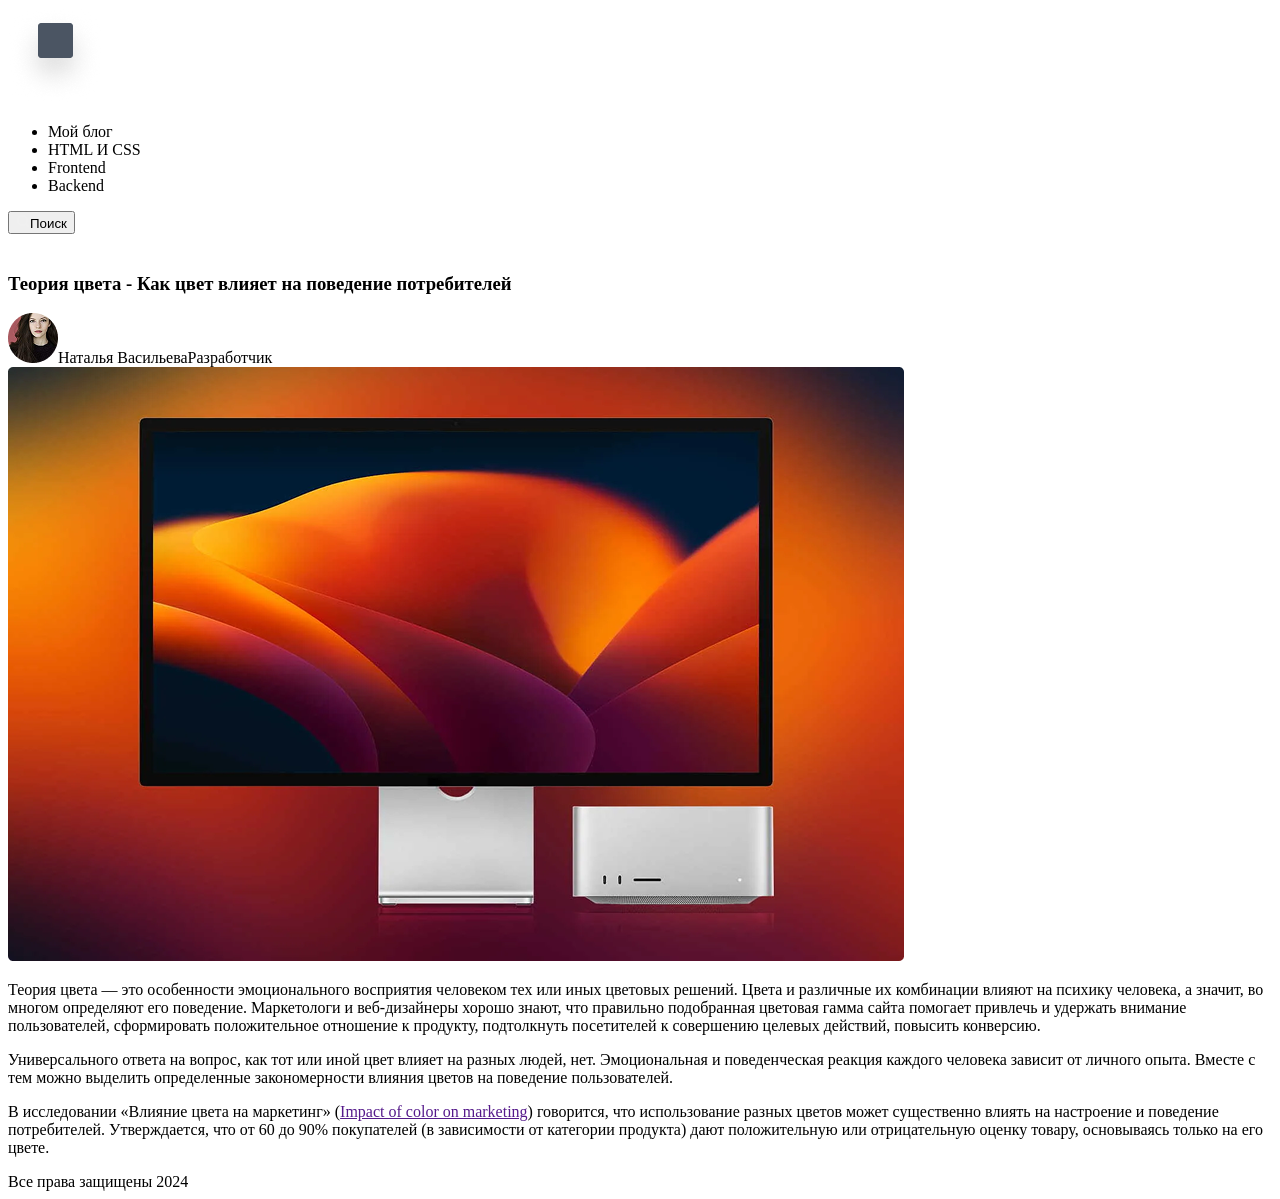
==== task_4/index.html @ d037282d "init" ====
<!DOCTYPE html>
<html lang="en">
<head>
    <meta charset="UTF-8">
    <meta name="viewport" content="width=device-width, initial-scale=1.0">
    <title>Document</title>
</head>
<body>
    <header>
        <img src="./Rectangle 2.png" alt="Лого В"/>
        <nav>
            <ul>
                <li>Мой блог</li>
                <li>HTML И CSS</li>
                <li>Frontend</li>
                <li>Backend</li>
            </ul>
        </nav>


        <button><img src="./search.png" alt="Поиск"/>Поиск</button>
    </header>
    <main>
        <div><img src="./Frame 2.png" alt="Некий фрейм"/></div>
        <h3>Теория цвета - Как цвет влияет на поведение потребителей</h3>
        <div><img src="./Ellipse 1.png" alt="Женщина"/><span>Наталья Васильева</span><span>Разработчик</span></div>
        <img src="./Rectangle 181.png" alt="Компьютер и мини пк"/>
        <p>Теория цвета — это особенности эмоционального восприятия человеком тех или иных цветовых решений. Цвета и различные их комбинации влияют на психику человека, а значит, во многом определяют его поведение. Маркетологи и веб-дизайнеры хорошо знают, что правильно подобранная цветовая гамма сайта помогает привлечь и удержать внимание пользователей, сформировать положительное отношение к продукту, подтолкнуть посетителей к совершению целевых действий, повысить конверсию.</p>
        <p>Универсального ответа на вопрос, как тот или иной цвет влияет на разных людей, нет. Эмоциональная и поведенческая реакция каждого человека зависит от личного опыта. Вместе с тем можно выделить определенные закономерности влияния цветов на поведение пользователей.</p>
        <p> В исследовании «Влияние цвета на маркетинг» (<a href="">Impact of color on marketing</a>) говорится, что использование разных цветов может существенно влиять на настроение и поведение потребителей. Утверждается, что от 60 до 90% покупателей (в зависимости от категории продукта) дают положительную или отрицательную оценку товару, основываясь только на его цвете.</p>
    </main>
    <footer>Все права защищены 2024</footer>
</body>
</html>
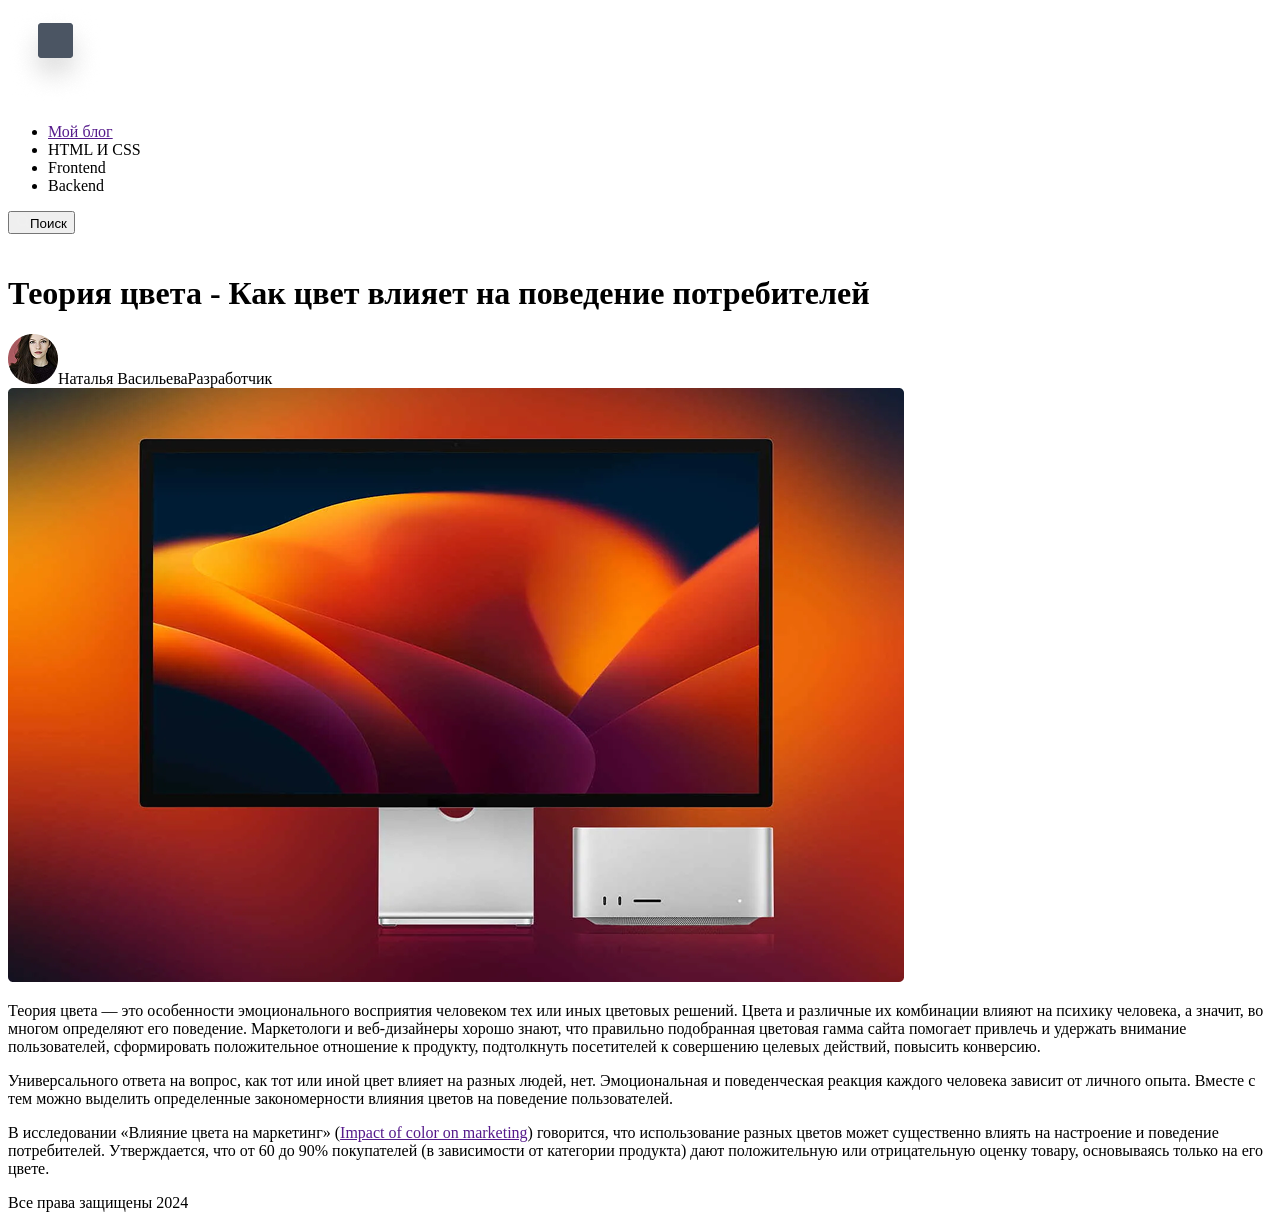
==== commit d1c87852: "fix" ====
--- a/task_4/index.html
+++ b/task_4/index.html
@@ -10,10 +10,10 @@
         <img src="./Rectangle 2.png" alt="Лого В"/>
         <nav>
             <ul>
-                <li>Мой блог</li>
-                <li>HTML И CSS</li>
-                <li>Frontend</li>
-                <li>Backend</li>
+                <li><a href="">Мой блог</a></li>
+                <li><a href=""></a>HTML И CSS</a></li>
+                <li><a href=""></a>Frontend</a></li>
+                <li><a href=""></a>Backend</a></li>
             </ul>
         </nav>
 
@@ -22,12 +22,14 @@
     </header>
     <main>
         <div><img src="./Frame 2.png" alt="Некий фрейм"/></div>
-        <h3>Теория цвета - Как цвет влияет на поведение потребителей</h3>
+        <h1>Теория цвета - Как цвет влияет на поведение потребителей</h1>
         <div><img src="./Ellipse 1.png" alt="Женщина"/><span>Наталья Васильева</span><span>Разработчик</span></div>
         <img src="./Rectangle 181.png" alt="Компьютер и мини пк"/>
-        <p>Теория цвета — это особенности эмоционального восприятия человеком тех или иных цветовых решений. Цвета и различные их комбинации влияют на психику человека, а значит, во многом определяют его поведение. Маркетологи и веб-дизайнеры хорошо знают, что правильно подобранная цветовая гамма сайта помогает привлечь и удержать внимание пользователей, сформировать положительное отношение к продукту, подтолкнуть посетителей к совершению целевых действий, повысить конверсию.</p>
+        <article>
+<p>Теория цвета — это особенности эмоционального восприятия человеком тех или иных цветовых решений. Цвета и различные их комбинации влияют на психику человека, а значит, во многом определяют его поведение. Маркетологи и веб-дизайнеры хорошо знают, что правильно подобранная цветовая гамма сайта помогает привлечь и удержать внимание пользователей, сформировать положительное отношение к продукту, подтолкнуть посетителей к совершению целевых действий, повысить конверсию.</p>
         <p>Универсального ответа на вопрос, как тот или иной цвет влияет на разных людей, нет. Эмоциональная и поведенческая реакция каждого человека зависит от личного опыта. Вместе с тем можно выделить определенные закономерности влияния цветов на поведение пользователей.</p>
         <p> В исследовании «Влияние цвета на маркетинг» (<a href="">Impact of color on marketing</a>) говорится, что использование разных цветов может существенно влиять на настроение и поведение потребителей. Утверждается, что от 60 до 90% покупателей (в зависимости от категории продукта) дают положительную или отрицательную оценку товару, основываясь только на его цвете.</p>
+        </article>
     </main>
     <footer>Все права защищены 2024</footer>
 </body>
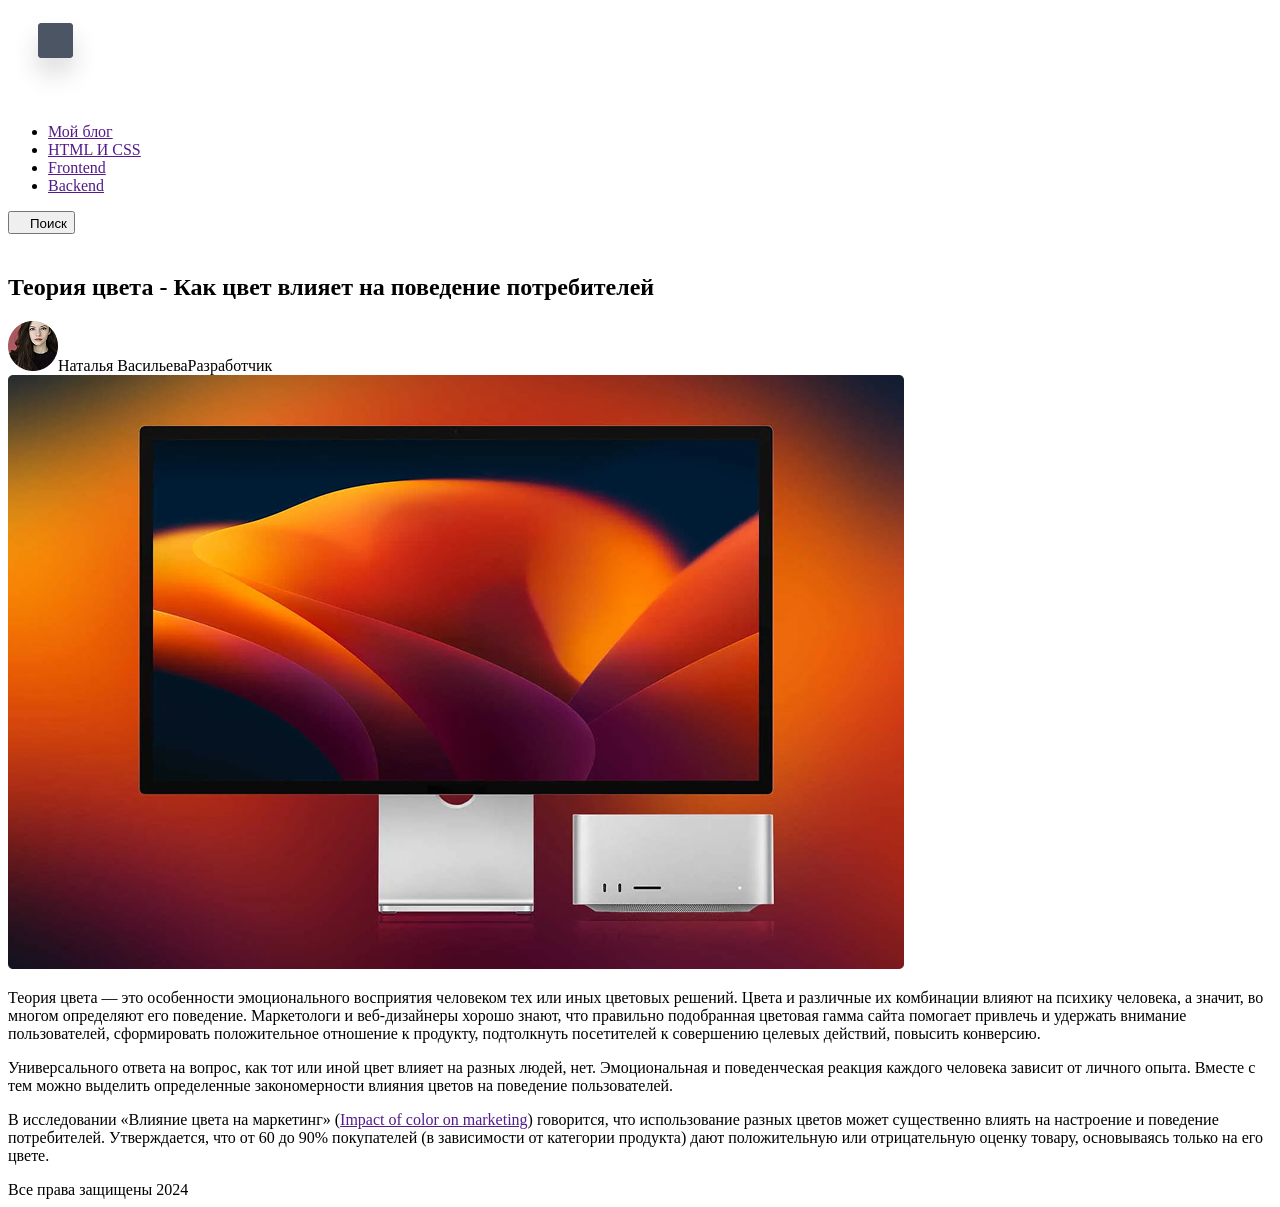
==== commit 4b390922: "fix" ====
--- a/task_4/index.html
+++ b/task_4/index.html
@@ -11,9 +11,9 @@
         <nav>
             <ul>
                 <li><a href="">Мой блог</a></li>
-                <li><a href=""></a>HTML И CSS</a></li>
-                <li><a href=""></a>Frontend</a></li>
-                <li><a href=""></a>Backend</a></li>
+                <li><a href="">HTML И CSS</a></li>
+                <li><a href="">Frontend</a></li>
+                <li><a href="">Backend</a></li>
             </ul>
         </nav>
 
@@ -21,14 +21,15 @@
         <button><img src="./search.png" alt="Поиск"/>Поиск</button>
     </header>
     <main>
-        <div><img src="./Frame 2.png" alt="Некий фрейм"/></div>
-        <h1>Теория цвета - Как цвет влияет на поведение потребителей</h1>
-        <div><img src="./Ellipse 1.png" alt="Женщина"/><span>Наталья Васильева</span><span>Разработчик</span></div>
-        <img src="./Rectangle 181.png" alt="Компьютер и мини пк"/>
         <article>
-<p>Теория цвета — это особенности эмоционального восприятия человеком тех или иных цветовых решений. Цвета и различные их комбинации влияют на психику человека, а значит, во многом определяют его поведение. Маркетологи и веб-дизайнеры хорошо знают, что правильно подобранная цветовая гамма сайта помогает привлечь и удержать внимание пользователей, сформировать положительное отношение к продукту, подтолкнуть посетителей к совершению целевых действий, повысить конверсию.</p>
-        <p>Универсального ответа на вопрос, как тот или иной цвет влияет на разных людей, нет. Эмоциональная и поведенческая реакция каждого человека зависит от личного опыта. Вместе с тем можно выделить определенные закономерности влияния цветов на поведение пользователей.</p>
-        <p> В исследовании «Влияние цвета на маркетинг» (<a href="">Impact of color on marketing</a>) говорится, что использование разных цветов может существенно влиять на настроение и поведение потребителей. Утверждается, что от 60 до 90% покупателей (в зависимости от категории продукта) дают положительную или отрицательную оценку товару, основываясь только на его цвете.</p>
+            <div><img src="./Frame 2.png" alt="Некий фрейм"/></div>
+            <h1>Теория цвета - Как цвет влияет на поведение потребителей</h1>
+            <div><img src="./Ellipse 1.png" alt="Женщина"/><span>Наталья Васильева</span><span>Разработчик</span></div>
+            <img src="./Rectangle 181.png" alt="Компьютер и мини пк"/>
+        
+            <p>Теория цвета — это особенности эмоционального восприятия человеком тех или иных цветовых решений. Цвета и различные их комбинации влияют на психику человека, а значит, во многом определяют его поведение. Маркетологи и веб-дизайнеры хорошо знают, что правильно подобранная цветовая гамма сайта помогает привлечь и удержать внимание пользователей, сформировать положительное отношение к продукту, подтолкнуть посетителей к совершению целевых действий, повысить конверсию.</p>
+            <p>Универсального ответа на вопрос, как тот или иной цвет влияет на разных людей, нет. Эмоциональная и поведенческая реакция каждого человека зависит от личного опыта. Вместе с тем можно выделить определенные закономерности влияния цветов на поведение пользователей.</p>
+            <p> В исследовании «Влияние цвета на маркетинг» (<a href="">Impact of color on marketing</a>) говорится, что использование разных цветов может существенно влиять на настроение и поведение потребителей. Утверждается, что от 60 до 90% покупателей (в зависимости от категории продукта) дают положительную или отрицательную оценку товару, основываясь только на его цвете.</p>
         </article>
     </main>
     <footer>Все права защищены 2024</footer>
